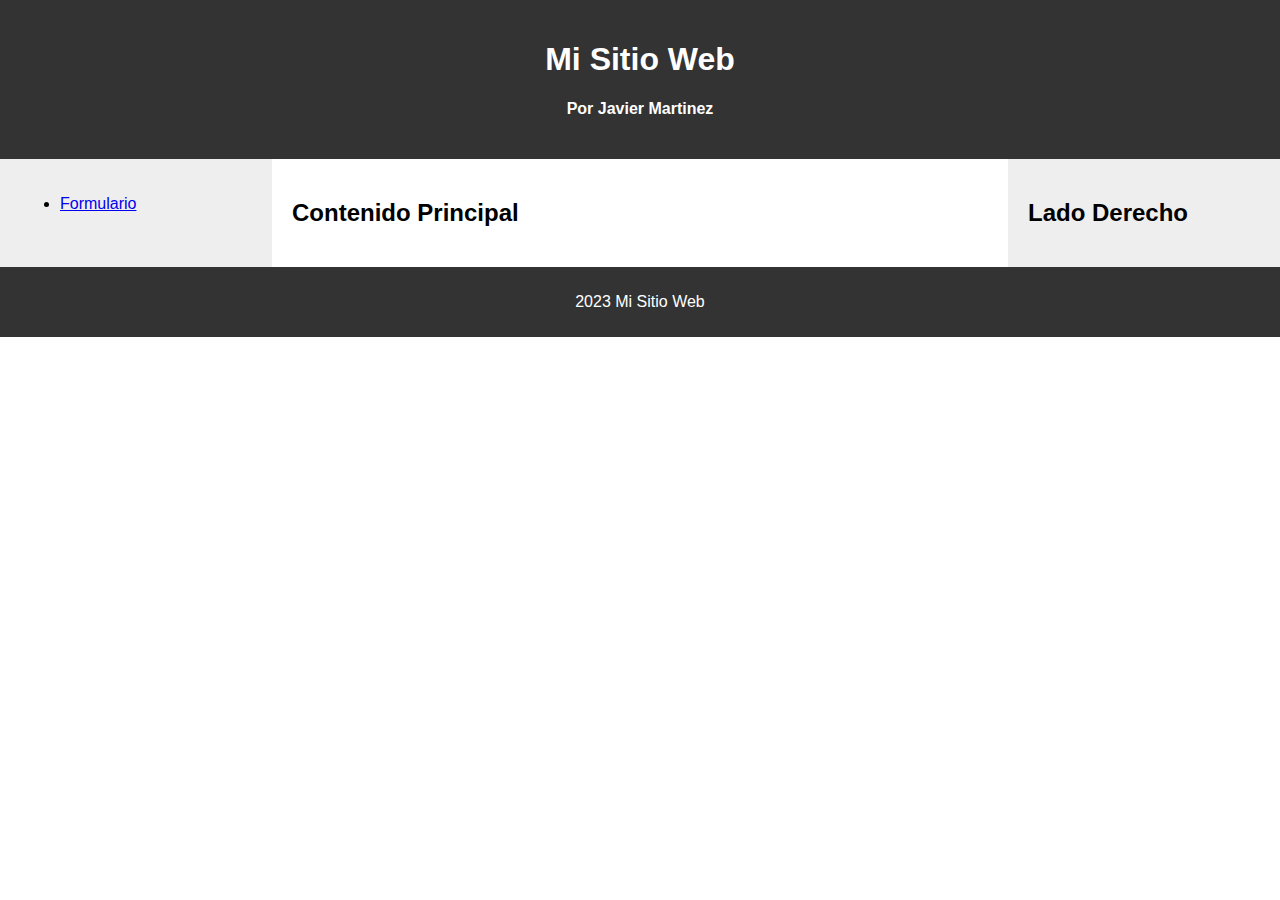
==== Proyecto/index.html @ 0adede5e "e" ====
<!DOCTYPE html>
    <html lang="en">
    <head>
        <meta charset="UTF-8">
        <title>Tu Título Aquí</title>
        <link rel="stylesheet" href="estilo.css">
    </head>
    <body>
        <header>
            <h1>Mi Sitio Web</h1>
            <h4>Por Javier Martinez</h4>

        </header>
        <div class="container">
            <aside class="sidebar">
                <nav>
                    <ul>
                        <li><a href="formulario.html">Formulario</a></li><br>
                    </ul>
                </nav>
            </aside>
            <main class="content">
                <h2>Contenido Principal</h2>
            </main>
            <aside class="sidebar">
                <h2>Lado Derecho</h2>
            </aside>
        </div>
        <footer>
            <p>2023 Mi Sitio Web</p>
        </footer>
    </body>
    </html>
---- Proyecto/estilo.css ----
body {
    font-family: Arial, sans-serif;
    margin: 0;
    padding: 0;
}

header {
    background-color: #333;
    color: #fff;
    text-align: center;
    padding: 20px;
}

.container {
    display: flex;
}

.sidebar {
    background-color: #eee;
    flex: 1;
    padding: 20px;
}

.content {
    flex: 3;
    padding: 20px;
}

footer {
    background-color: #333;
    color: #fff;
    text-align: center;
    padding: 10px;
}
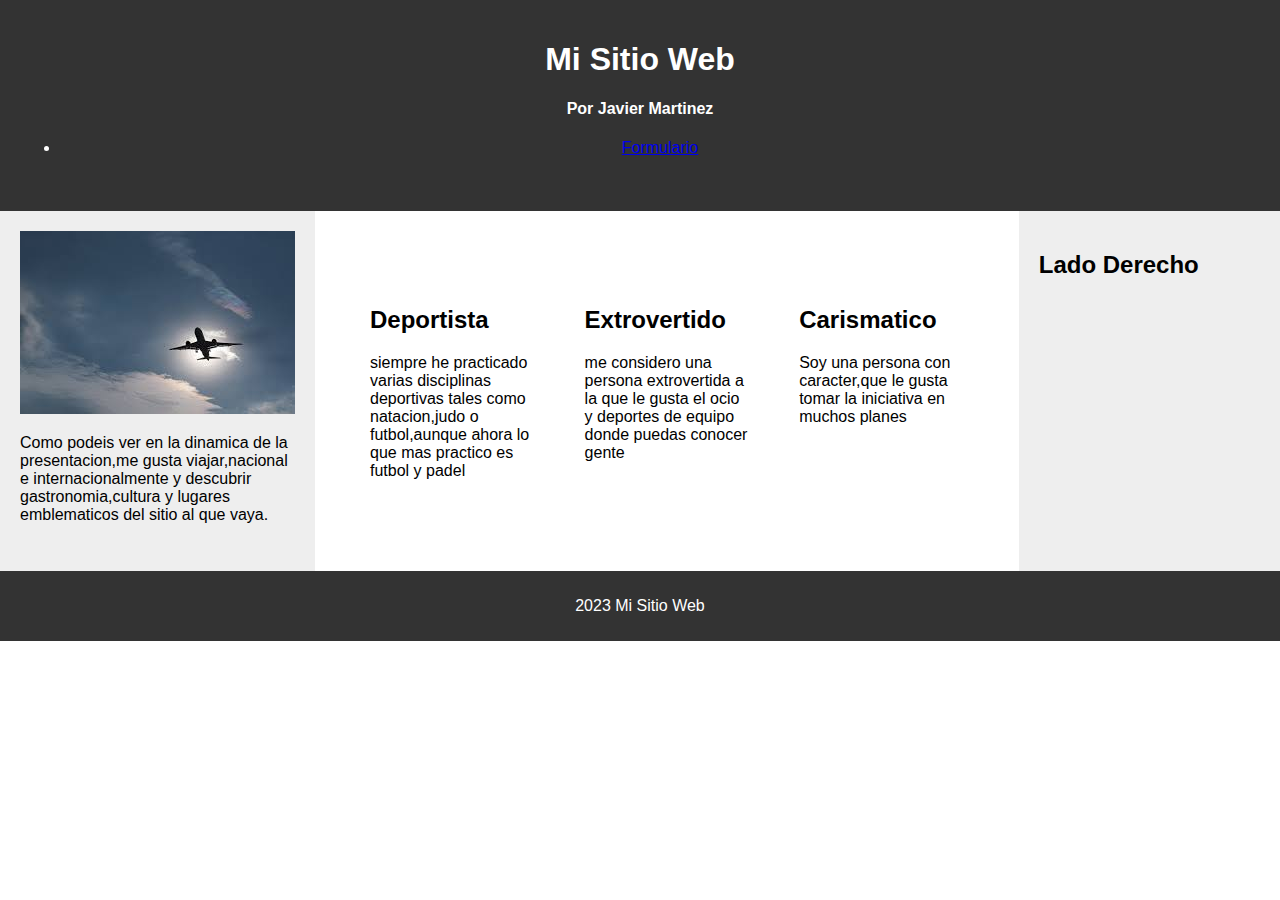
==== commit 0326f92d: "ee" ====
--- a/Proyecto/index.html
+++ b/Proyecto/index.html
@@ -9,18 +9,34 @@
         <header>
             <h1>Mi Sitio Web</h1>
             <h4>Por Javier Martinez</h4>
-
+            <nav>
+                <ul>
+                    <li><a href="formulario.html">Formulario</a></li><br>
+                </ul>
+            </nav>
         </header>
         <div class="container">
             <aside class="sidebar">
-                <nav>
-                    <ul>
-                        <li><a href="formulario.html">Formulario</a></li><br>
-                    </ul>
-                </nav>
+                <div>
+                    <img src="img/viajarindex.jpg" alt="imagen de avion">
+                    <p>Como podeis ver en la dinamica de la presentacion,me gusta viajar,nacional e internacionalmente y descubrir gastronomia,cultura y lugares emblematicos del sitio al que vaya.</p>
+                </div>
             </aside>
             <main class="content">
-                <h2>Contenido Principal</h2>
+                <div class="containerindex">
+                    <div class="column">
+                        <h2>Deportista</h2>
+                        <p>siempre he practicado varias disciplinas deportivas tales como natacion,judo o futbol,aunque ahora lo que mas practico es futbol y padel</p>
+                    </div>
+                    <div class="column">
+                        <h2>Extrovertido</h2>
+                        <p>me considero una persona extrovertida a la que le gusta el ocio y deportes de equipo donde puedas conocer gente</p>
+                    </div>
+                    <div class="column">
+                        <h2>Carismatico</h2>
+                        <p>Soy una persona con caracter,que le gusta tomar la iniciativa en muchos planes</p>
+                    </div>
+                </div>
             </main>
             <aside class="sidebar">
                 <h2>Lado Derecho</h2>
--- a/Proyecto/estilo.css
+++ b/Proyecto/estilo.css
@@ -32,3 +32,17 @@
     text-align: center;
     padding: 10px;
 }
+
+.containerindex {
+    columns: 3; 
+    column-gap: 20px; 
+    max-width: 1200px; 
+    margin: 20px auto; 
+    padding: 20px;
+}
+
+.column {
+    margin-bottom: 20px;
+    padding: 15px;
+    break-inside: avoid;
+}